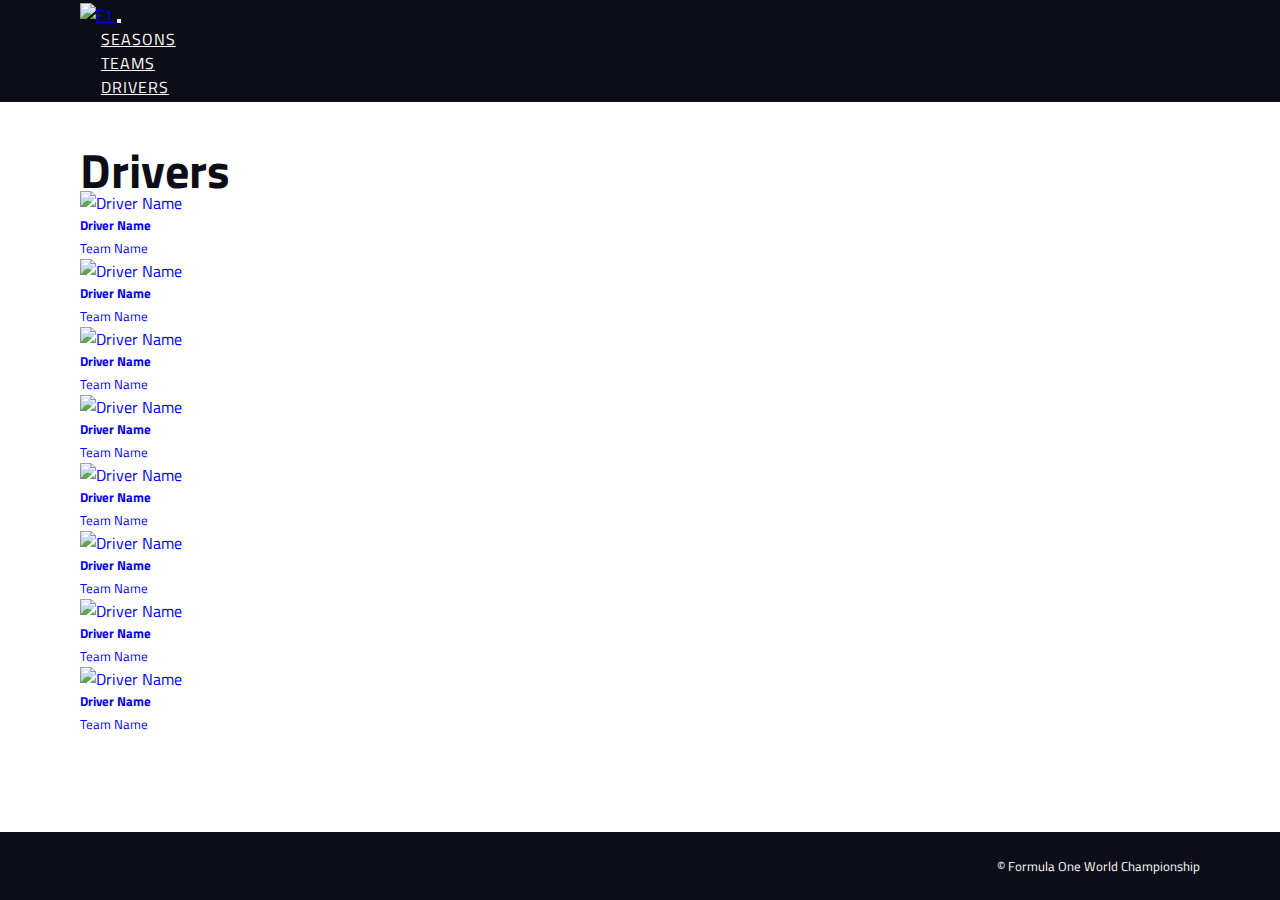
==== drivers.html @ e4238a66 "first commit" ====
<!DOCTYPE html>
<html lang="en">
<head>
    <meta charset="UTF-8">
    <meta name="viewport" content="width=device-width, initial-scale=1.0">
    <title>Formula 1</title>
    <link href="https://cdn.jsdelivr.net/npm/bootstrap@5.3.2/dist/css/bootstrap.min.css" rel="stylesheet" integrity="sha384-T3c6CoIi6uLrA9TneNEoa7RxnatzjcDSCmG1MXxSR1GAsXEV/Dwwykc2MPK8M2HN" crossorigin="anonymous">
    <link rel="stylesheet" href="./style.css">
    <link rel="preconnect" href="https://fonts.googleapis.com">
    <link rel="preconnect" href="https://fonts.gstatic.com" crossorigin>
    <link href="https://fonts.googleapis.com/css2?family=Titillium+Web:wght@200;300;400;600;700&display=swap" rel="stylesheet">
</head>
<body>

      <!-- Navbar Code -->


      <nav class="navbar navbar-expand-lg">
        <div class="container-fluid container">
          <a class="navbar-brand" href="./index.html">
            <img src="https://1000logos.net/wp-content/uploads/2021/06/F1-logo.png" alt="F1" width="150" height="80">
          </a>          
          <button class="navbar-toggler" type="button" data-bs-toggle="collapse" data-bs-target="#navbarNav" aria-controls="navbarNav" aria-expanded="false" aria-label="Toggle navigation">
            <span class="navbar-toggler-icon"></span>
          </button>
          <div class="collapse navbar-collapse" id="navbarNav">
            <ul class="navbar-nav">
              <li class="nav-item">
                <a class="nav-link" href="./season.html">Seasons</a>
              </li>
              <li class="nav-item">
                <a class="nav-link" href="./teams.html">Teams</a>
              </li>
              <li class="nav-item">
                <a class="nav-link" href="#">Drivers</a>
              </li>
            </ul>
          </div>
        </div>
      </nav>

        <!-- End Navbar Code -->


  



    <!-- Drivers Code -->
    <main>
    <h1 class="main__page-title">Drivers</h1>
    
    <div class="row row-cols-1 row-cols-md-4 g-5 main__page-container" >
        <div class="col">
          <a class="driver-detail__card" href="./driver_detail.html">
            <div class="card h-100">
              <img class="bd-placeholder-img card-img-top" width="100%" height="250" src="https://media.formula1.com/content/dam/fom-website/drivers/2023Drivers/verstappen.jpg.img.640.medium.jpg/1701270073824.jpg" alt="Driver Name" role="img" preserveAspectRatio="xMidYMid slice" focusable="false">
    
              <div class="card-body">
                <h5 class="card-title">Driver Name</h5>
              </div>
              <div class="card-footer">
                <small class="text-body-secondary">Team Name</small>
              </div>
            </div>
          </a>
        </div>
        
        <div class="col">
          <a class="driver-detail__card" href="./driver_detail.html">
            <div class="card h-100">
              <img class="bd-placeholder-img card-img-top" width="100%" height="250" src="https://media.formula1.com/content/dam/fom-website/drivers/2023Drivers/perez.jpg.img.1024.medium.jpg/1701087348785.jpg" alt="Driver Name" role="img" preserveAspectRatio="xMidYMid slice" focusable="false">
    
              <div class="card-body">
                <h5 class="card-title">Driver Name</h5>
              </div>
              <div class="card-footer">
                <small class="text-body-secondary">Team Name</small>
              </div>
            </div>
          </a>
        </div>

        <div class="col">
          <a class="driver-detail__card" href="./driver_detail.html">
            <div class="card h-100">
              <img class="bd-placeholder-img card-img-top" width="100%" height="250" src="https://media.formula1.com/content/dam/fom-website/drivers/2023Drivers/verstappen.jpg.img.640.medium.jpg/1701270073824.jpg" alt="Driver Name" role="img" preserveAspectRatio="xMidYMid slice" focusable="false">
    
              <div class="card-body">
                <h5 class="card-title">Driver Name</h5>
              </div>
              <div class="card-footer">
                <small class="text-body-secondary">Team Name</small>
              </div>
            </div>
          </a>
        </div>
        
        <div class="col">
          <a class="driver-detail__card" href="./driver_detail.html">
            <div class="card h-100">
              <img class="bd-placeholder-img card-img-top" width="100%" height="250" src="https://media.formula1.com/content/dam/fom-website/drivers/2023Drivers/perez.jpg.img.1024.medium.jpg/1701087348785.jpg" alt="Driver Name" role="img" preserveAspectRatio="xMidYMid slice" focusable="false">
    
              <div class="card-body">
                <h5 class="card-title">Driver Name</h5>
              </div>
              <div class="card-footer">
                <small class="text-body-secondary">Team Name</small>
              </div>
            </div>
          </a>
        </div>


        <div class="col">
          <a class="driver-detail__card" href="./driver_detail.html">
            <div class="card h-100">
              <img class="bd-placeholder-img card-img-top" width="100%" height="250" src="https://media.formula1.com/content/dam/fom-website/drivers/2023Drivers/verstappen.jpg.img.640.medium.jpg/1701270073824.jpg" alt="Driver Name" role="img" preserveAspectRatio="xMidYMid slice" focusable="false">
    
              <div class="card-body">
                <h5 class="card-title">Driver Name</h5>
              </div>
              <div class="card-footer">
                <small class="text-body-secondary">Team Name</small>
              </div>
            </div>
          </a>
        </div>
        
        <div class="col">
          <a class="driver-detail__card" href="./driver_detail.html">
            <div class="card h-100">
              <img class="bd-placeholder-img card-img-top" width="100%" height="250" src="https://media.formula1.com/content/dam/fom-website/drivers/2023Drivers/perez.jpg.img.1024.medium.jpg/1701087348785.jpg" alt="Driver Name" role="img" preserveAspectRatio="xMidYMid slice" focusable="false">
    
              <div class="card-body">
                <h5 class="card-title">Driver Name</h5>
              </div>
              <div class="card-footer">
                <small class="text-body-secondary">Team Name</small>
              </div>
            </div>
          </a>
        </div>


        <div class="col">
          <a class="driver-detail__card" href="./driver_detail.html">
            <div class="card h-100">
              <img class="bd-placeholder-img card-img-top" width="100%" height="250" src="https://media.formula1.com/content/dam/fom-website/drivers/2023Drivers/verstappen.jpg.img.640.medium.jpg/1701270073824.jpg" alt="Driver Name" role="img" preserveAspectRatio="xMidYMid slice" focusable="false">
    
              <div class="card-body">
                <h5 class="card-title">Driver Name</h5>
              </div>
              <div class="card-footer">
                <small class="text-body-secondary">Team Name</small>
              </div>
            </div>
          </a>
        </div>
        
        <div class="col">
          <a class="driver-detail__card" href="./driver_detail.html">
            <div class="card h-100">
              <img class="bd-placeholder-img card-img-top" width="100%" height="250" src="https://media.formula1.com/content/dam/fom-website/drivers/2023Drivers/perez.jpg.img.1024.medium.jpg/1701087348785.jpg" alt="Driver Name" role="img" preserveAspectRatio="xMidYMid slice" focusable="false">
    
              <div class="card-body">
                <h5 class="card-title">Driver Name</h5>
              </div>
              <div class="card-footer">
                <small class="text-body-secondary">Team Name</small>
              </div>
            </div>
          </a>
        </div>


        

    </div>  
    
    </main>     
      <!-- End Drivers Code -->

       <!-- Footer Code -->
    <footer>
        <span>© Formula One World Championship</span>
    </footer>
   
    <!-- End Footer Code -->

    

    <script src="https://cdn.jsdelivr.net/npm/bootstrap@5.3.2/dist/js/bootstrap.bundle.min.js" integrity="sha384-C6RzsynM9kWDrMNeT87bh95OGNyZPhcTNXj1NW7RuBCsyN/o0jlpcV8Qyq46cDfL" crossorigin="anonymous"></script>
</body>
</html>
---- style.css ----
:root {
    --very-dark-blue: hsl(240deg 27.78% 7.06%);
    --red-primary-color: hsl(0.24deg 100% 50%);
    --white-primary-color:hsl(0deg 0% 100%);
    --titillium-font: 'Titillium Web', sans-serif;
    
}

* {
    margin: 0;
    padding: 0;
    box-sizing: border-box;
}

body {
   font-family: var(--titillium-font); 
   background-color: var(--white-primary-color);
   color: var(--very-dark-blue);
   display: flex;
   flex-direction: column;
   min-height: 100vh;
}

/* NAVBAR */

.navbar {
    background-color: var(--very-dark-blue);
    padding: 0.2rem 5rem;

} 

.navbar .nav-link {
    color: var(--white-primary-color);
    letter-spacing: 1px;
    margin-left: 1.3rem;
    text-transform: uppercase;
}

.navbar .container-fluid {
    padding: 0;
    margin: 0;
}

.navbar .nav-link:hover {
    color: var(--white-primary-color);
    opacity: 0.75;
}

/* MAIN */

main {
    margin: 2rem 5rem; 
    margin-bottom: 4rem; 
}

main .main__page-title {
    font-weight: 700;
    font-size: 3rem;
    margin-bottom: 0;
}

main .main__page-container {
    margin-top: -1rem;
}

main .card-img-top{
    object-fit: cover;
}

main .btn-primary {
    background-color: var(--very-dark-blue);
    color: var(--white-primary-color);
    border: var(--very-dark-blue);
    padding: 0.7rem 0.9rem;
}

main .btn-primary:hover{
    background-color: var(--red-primary-color);
    opacity: 0.75;
    color: var(--white-primary-color);
    border: var(--very-dark-blue);
}

.btn-check:checked+.btn, .btn.active, .btn.show, .btn:first-child:active, :not(.btn-check)+.btn:active  {
    padding: 0.6rem 0.8rem;
    background-color: var(--red-primary-color);
    opacity: 0.75;
    color: var(--white-primary-color);
    border: var(--very-dark-blue);
}


/* INDEX */
.main__index {
    padding: 0;
    margin: 0;
}

.main__index .main__img-container {
    width: 100%;
    height: auto;
    background-color: var(--red-primary-color);
    overflow: hidden;
}


.main__index .main__img-container .carousel-indicators {
    margin-bottom: 3rem;
}

.main__index .main__img-container .carousel-caption {
    padding-bottom: 7rem;
}


.main__index .main__img-container h5 {
    font-size: 3rem;
    font-weight: 600;
    color: var(--white-primary-color);
}


.main__index .main__img-container img {
    object-fit: cover;
    width: 100%;
}

.main__index .row {
    margin: 1rem 4rem 4rem;
}

.main__index .card-title {
    font-weight: 600;
}

/* TEAMS */
.container__team {
    padding-top: 1rem;
}

.container__team .card {
    padding: 0.5rem 1rem 1rem;    
}

.container__team .card-body {
    display: flex;
    justify-content: space-between;
    align-items: center;
}

.container__team .card-body h5 {
    font-size: 28px;
    font-weight: bold; 
}

.main__page-container .team-detail__card {
    text-decoration: none;
}

.main__page-container .team-detail__card:hover {
    text-decoration: none;
    display: block;
    box-shadow: 8px 8px 16px -10px rgba(0,0,0,0.75);
}


/* DRIVERS */

.main__page-container .driver-detail__card {
    text-decoration: none;
}

.main__page-container .driver-detail__card:hover {
    text-decoration: none;
    display: block;
    box-shadow: 8px 8px 16px -10px rgba(0,0,0,0.75);
}

/* DRIVER DETAIL*/

main .container__driver--details {
    display: grid;
    grid-template-columns: 1fr 2fr;
    margin: 2rem 1rem 0rem 0rem;
    padding: 0;
    column-gap: 2rem;
}

main .container__driver--details .driver_img {
    overflow: hidden;
    display: grid;
    justify-content: center;
    align-content: center;
}

main .container__driver--details .driver_img img {
    object-fit: cover;
}

main .container__driver--details .driver_description {
    display: grid;
    align-items: center;
}

main .container__driver--details .driver_description table {
    margin: 0;
}


/* TEAM DETAIL*/


main .container__team--details {
    display: grid;
    grid-template-columns: 1fr 2fr;
    margin: 2rem 1rem 0rem 0rem;
    padding: 0;
    column-gap: 2rem;
}

main .container__team--details .team_img {
    overflow: hidden;
    display: grid;
    justify-content: center;
    align-content: center;
}

main .container__team--details .team_img img {
    /* object-fit: cover; */
}



/* SEASON */

.main__page-container .btn-group {
    margin-top: 1rem;
    margin-bottom: 1rem;
}

.main__page-container .table {
    margin-top: 1rem;
    font-size: small;
}


/* FOOTER */

footer {
    background-color: var(--very-dark-blue);
    color: var(--white-primary-color);
    padding: 1.5rem 5rem;
    display: flex;
    justify-content: flex-end;
    margin-top: auto;
}

footer span {
    font-size: small;
}
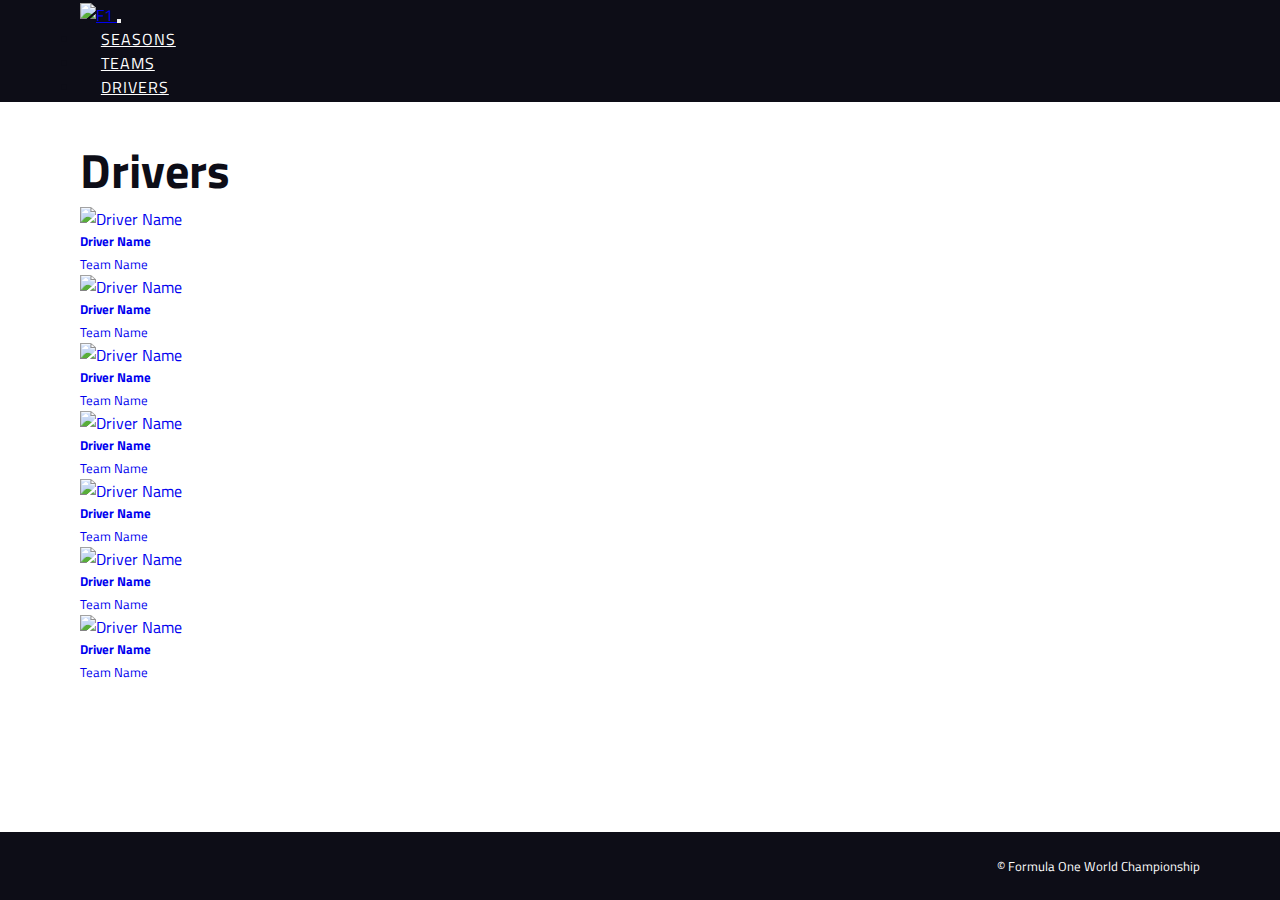
==== commit eccb54e3: "media queries added" ====
--- a/drivers.html
+++ b/drivers.html
@@ -50,7 +50,7 @@
     <main>
     <h1 class="main__page-title">Drivers</h1>
     
-    <div class="row row-cols-1 row-cols-md-4 g-5 main__page-container" >
+    <div class="row row-cols-1 row-cols-lg-4 row-cols-md-3 row-cols-sm-1  g-4 main__page-container" >
         <div class="col">
           <a class="driver-detail__card" href="./driver_detail.html">
             <div class="card h-100">
--- a/style.css
+++ b/style.css
@@ -81,6 +81,10 @@
     border: var(--very-dark-blue);
 }
 
+main .main__page-container {
+    padding-top: 1rem;
+}
+
 .btn-check:checked+.btn, .btn.active, .btn.show, .btn:first-child:active, :not(.btn-check)+.btn:active  {
     padding: 0.6rem 0.8rem;
     background-color: var(--red-primary-color);
@@ -96,10 +100,14 @@
     margin: 0;
 }
 
+.row-cols-1>*:first-child,
+.main__index .main__img-subcontainers #season_2023_card {
+    display: none;
+}
+
 .main__index .main__img-container {
     width: 100%;
     height: auto;
-    background-color: var(--red-primary-color);
     overflow: hidden;
 }
 
@@ -259,3 +267,108 @@
     font-size: small;
 }
 
+
+
+
+@media screen and (max-width: 784px) {
+    .row-cols-md-4>* {
+        padding-right: 0;
+    }
+}
+
+@media screen and (max-width: 768px) {
+    
+    .main__index .row {
+        margin: 1rem 2rem 2rem;
+    } 
+
+    .main__index .main__img-container img {
+        height: auto;
+    }
+
+    .main__index .main__img-container {
+        display: none;
+    }
+
+    .row-cols-1>*:first-child,
+    .main__index .main__img-subcontainers .season_2023_card {
+        display: block;
+    }
+   
+    main .main__page-title {
+        font-size: 2.5rem;
+    }
+    
+    .main__page-container .table {
+        font-size: x-small;
+    }
+
+    .btn-group>.btn-group:not(:first-child), .btn-group>:not(.btn-check:first-child)+.btn {
+        font-size: small;
+    }
+
+    main .card-img-top {
+        object-fit: contain;
+    }
+
+}
+
+@media screen and (max-width: 425px) {
+    .navbar {
+        padding: 0.2rem 2rem;
+    }
+
+    .main__index .row {
+        margin: 0rem 0.5rem 1rem;
+    }
+
+    main {
+        margin: 2rem 2rem;
+        margin-bottom: 2rem;
+    }
+    
+    p {
+        font-size: small;
+    }
+
+    main .btn-primary {
+        font-size: small;
+    }
+
+    footer {
+        justify-content: center;
+    }
+
+    main .container__driver--details {
+        display: grid;
+        grid-template-columns: auto;
+        margin: 2rem 0rem;
+        padding: 0;
+        row-gap: 2rem;
+    }
+
+    main .main__page-title {
+        font-size: 2rem;
+    }
+    
+    .main__page-container .table {
+        font-size: xx-small;
+    }
+
+    .main__page-container .btn-group {
+        width: 100%;
+    }
+
+    main .main__page-title {
+        font-size: 2rem;
+        text-align: center;
+    }
+
+    .container__team .card {
+        padding: 1rem 1rem 0rem;
+    }
+
+    .container__team .card-body {
+        padding: 0;
+    }
+}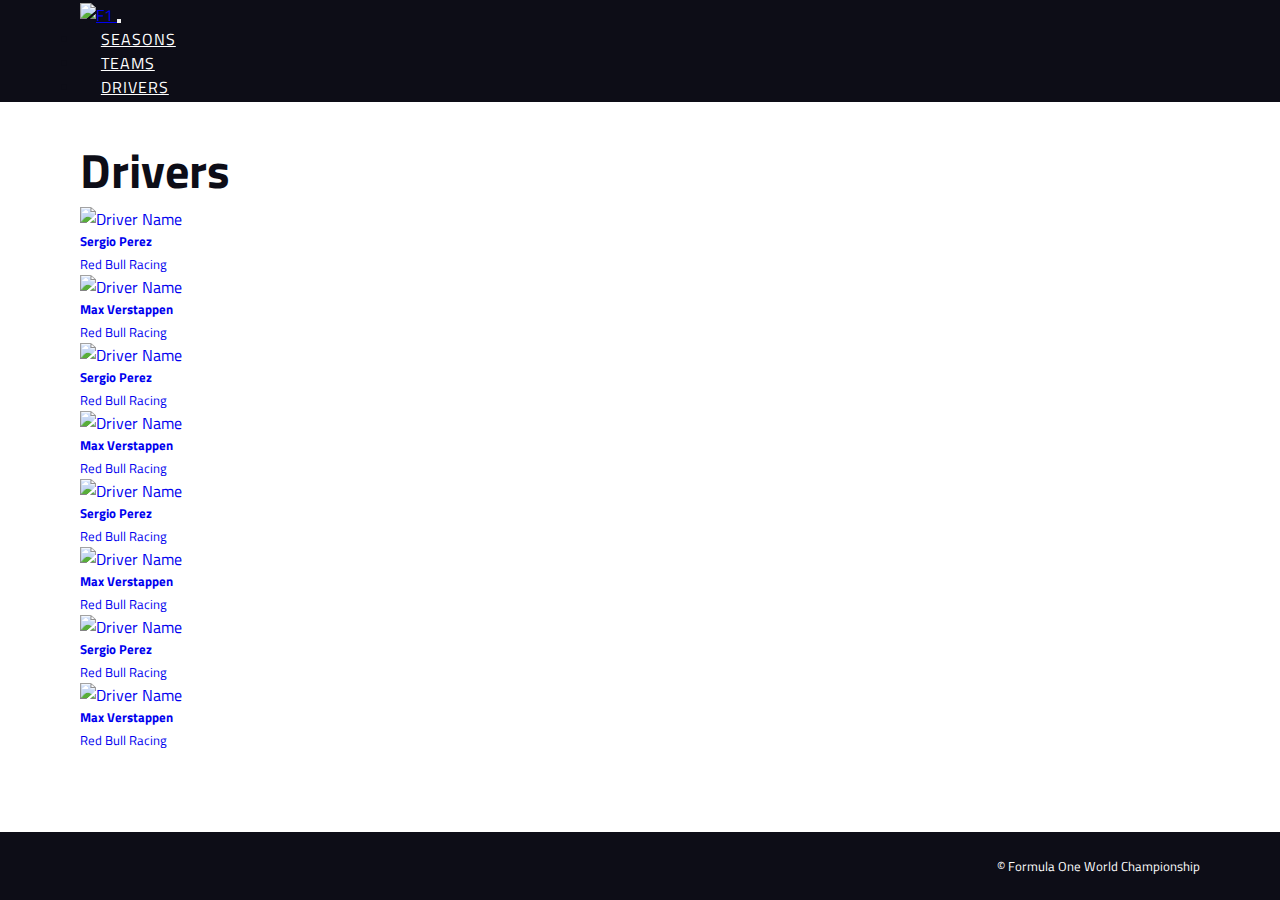
==== commit b301cf5a: "data added" ====
--- a/drivers.html
+++ b/drivers.html
@@ -57,124 +57,135 @@
               <img class="bd-placeholder-img card-img-top" width="100%" height="250" src="https://media.formula1.com/content/dam/fom-website/drivers/2023Drivers/verstappen.jpg.img.640.medium.jpg/1701270073824.jpg" alt="Driver Name" role="img" preserveAspectRatio="xMidYMid slice" focusable="false">
     
               <div class="card-body">
-                <h5 class="card-title">Driver Name</h5>
-              </div>
-              <div class="card-footer">
-                <small class="text-body-secondary">Team Name</small>
-              </div>
-            </div>
-          </a>
-        </div>
-        
-        <div class="col">
-          <a class="driver-detail__card" href="./driver_detail.html">
-            <div class="card h-100">
-              <img class="bd-placeholder-img card-img-top" width="100%" height="250" src="https://media.formula1.com/content/dam/fom-website/drivers/2023Drivers/perez.jpg.img.1024.medium.jpg/1701087348785.jpg" alt="Driver Name" role="img" preserveAspectRatio="xMidYMid slice" focusable="false">
-    
-              <div class="card-body">
-                <h5 class="card-title">Driver Name</h5>
-              </div>
-              <div class="card-footer">
-                <small class="text-body-secondary">Team Name</small>
-              </div>
-            </div>
-          </a>
-        </div>
-
-        <div class="col">
-          <a class="driver-detail__card" href="./driver_detail.html">
-            <div class="card h-100">
-              <img class="bd-placeholder-img card-img-top" width="100%" height="250" src="https://media.formula1.com/content/dam/fom-website/drivers/2023Drivers/verstappen.jpg.img.640.medium.jpg/1701270073824.jpg" alt="Driver Name" role="img" preserveAspectRatio="xMidYMid slice" focusable="false">
-    
-              <div class="card-body">
-                <h5 class="card-title">Driver Name</h5>
-              </div>
-              <div class="card-footer">
-                <small class="text-body-secondary">Team Name</small>
-              </div>
-            </div>
-          </a>
-        </div>
-        
-        <div class="col">
-          <a class="driver-detail__card" href="./driver_detail.html">
-            <div class="card h-100">
-              <img class="bd-placeholder-img card-img-top" width="100%" height="250" src="https://media.formula1.com/content/dam/fom-website/drivers/2023Drivers/perez.jpg.img.1024.medium.jpg/1701087348785.jpg" alt="Driver Name" role="img" preserveAspectRatio="xMidYMid slice" focusable="false">
-    
-              <div class="card-body">
-                <h5 class="card-title">Driver Name</h5>
-              </div>
-              <div class="card-footer">
-                <small class="text-body-secondary">Team Name</small>
-              </div>
-            </div>
-          </a>
-        </div>
-
-
-        <div class="col">
-          <a class="driver-detail__card" href="./driver_detail.html">
-            <div class="card h-100">
-              <img class="bd-placeholder-img card-img-top" width="100%" height="250" src="https://media.formula1.com/content/dam/fom-website/drivers/2023Drivers/verstappen.jpg.img.640.medium.jpg/1701270073824.jpg" alt="Driver Name" role="img" preserveAspectRatio="xMidYMid slice" focusable="false">
-    
-              <div class="card-body">
-                <h5 class="card-title">Driver Name</h5>
-              </div>
-              <div class="card-footer">
-                <small class="text-body-secondary">Team Name</small>
-              </div>
-            </div>
-          </a>
-        </div>
-        
-        <div class="col">
-          <a class="driver-detail__card" href="./driver_detail.html">
-            <div class="card h-100">
-              <img class="bd-placeholder-img card-img-top" width="100%" height="250" src="https://media.formula1.com/content/dam/fom-website/drivers/2023Drivers/perez.jpg.img.1024.medium.jpg/1701087348785.jpg" alt="Driver Name" role="img" preserveAspectRatio="xMidYMid slice" focusable="false">
-    
-              <div class="card-body">
-                <h5 class="card-title">Driver Name</h5>
-              </div>
-              <div class="card-footer">
-                <small class="text-body-secondary">Team Name</small>
-              </div>
-            </div>
-          </a>
-        </div>
-
-
-        <div class="col">
-          <a class="driver-detail__card" href="./driver_detail.html">
-            <div class="card h-100">
-              <img class="bd-placeholder-img card-img-top" width="100%" height="250" src="https://media.formula1.com/content/dam/fom-website/drivers/2023Drivers/verstappen.jpg.img.640.medium.jpg/1701270073824.jpg" alt="Driver Name" role="img" preserveAspectRatio="xMidYMid slice" focusable="false">
-    
-              <div class="card-body">
-                <h5 class="card-title">Driver Name</h5>
-              </div>
-              <div class="card-footer">
-                <small class="text-body-secondary">Team Name</small>
-              </div>
-            </div>
-          </a>
-        </div>
-        
-        <div class="col">
-          <a class="driver-detail__card" href="./driver_detail.html">
-            <div class="card h-100">
-              <img class="bd-placeholder-img card-img-top" width="100%" height="250" src="https://media.formula1.com/content/dam/fom-website/drivers/2023Drivers/perez.jpg.img.1024.medium.jpg/1701087348785.jpg" alt="Driver Name" role="img" preserveAspectRatio="xMidYMid slice" focusable="false">
-    
-              <div class="card-body">
-                <h5 class="card-title">Driver Name</h5>
-              </div>
-              <div class="card-footer">
-                <small class="text-body-secondary">Team Name</small>
-              </div>
-            </div>
-          </a>
-        </div>
-
-
-        
+                <h5 class="card-title">Max Verstappen</h5>
+              </div>
+              <div class="card-footer">
+                <small class="text-body-secondary">Red Bull Racing</small>
+              </div>
+            </div>
+          </a>
+        </div>
+        
+        <div class="col">
+          <a class="driver-detail__card" href="./driver_detail.html">
+            <div class="card h-100">
+              <img class="bd-placeholder-img card-img-top" width="100%" height="250" src="https://media.formula1.com/content/dam/fom-website/drivers/2023Drivers/perez.jpg.img.1024.medium.jpg/1701087348785.jpg" alt="Driver Name" role="img" preserveAspectRatio="xMidYMid slice" focusable="false">
+    
+              <div class="card-body">
+                <h5 class="card-title">Sergio Perez</h5>
+              </div>
+              <div class="card-footer">
+                <small class="text-body-secondary">Red Bull Racing</small>
+              </div>
+            </div>
+          </a>
+        </div>
+
+        <div class="col">
+          <a class="driver-detail__card" href="./driver_detail.html">
+            <div class="card h-100">
+              <img class="bd-placeholder-img card-img-top" width="100%" height="250" src="https://media.formula1.com/content/dam/fom-website/drivers/2023Drivers/verstappen.jpg.img.640.medium.jpg/1701270073824.jpg" alt="Driver Name" role="img" preserveAspectRatio="xMidYMid slice" focusable="false">
+    
+              <div class="card-body">
+                <h5 class="card-title">Max Verstappen</h5>
+              </div>
+              <div class="card-footer">
+                <small class="text-body-secondary">Red Bull Racing</small>
+              </div>
+            </div>
+          </a>
+        </div>
+        
+        <div class="col">
+          <a class="driver-detail__card" href="./driver_detail.html">
+            <div class="card h-100">
+              <img class="bd-placeholder-img card-img-top" width="100%" height="250" src="https://media.formula1.com/content/dam/fom-website/drivers/2023Drivers/perez.jpg.img.1024.medium.jpg/1701087348785.jpg" alt="Driver Name" role="img" preserveAspectRatio="xMidYMid slice" focusable="false">
+    
+              <div class="card-body">
+                <h5 class="card-title">Sergio Perez</h5>
+              </div>
+              <div class="card-footer">
+                <small class="text-body-secondary">Red Bull Racing</small>
+              </div>
+            </div>
+          </a>
+        </div>
+
+        <div class="col">
+          <a class="driver-detail__card" href="./driver_detail.html">
+            <div class="card h-100">
+              <img class="bd-placeholder-img card-img-top" width="100%" height="250" src="https://media.formula1.com/content/dam/fom-website/drivers/2023Drivers/verstappen.jpg.img.640.medium.jpg/1701270073824.jpg" alt="Driver Name" role="img" preserveAspectRatio="xMidYMid slice" focusable="false">
+    
+              <div class="card-body">
+                <h5 class="card-title">Max Verstappen</h5>
+              </div>
+              <div class="card-footer">
+                <small class="text-body-secondary">Red Bull Racing</small>
+              </div>
+            </div>
+          </a>
+        </div>
+        
+        <div class="col">
+          <a class="driver-detail__card" href="./driver_detail.html">
+            <div class="card h-100">
+              <img class="bd-placeholder-img card-img-top" width="100%" height="250" src="https://media.formula1.com/content/dam/fom-website/drivers/2023Drivers/perez.jpg.img.1024.medium.jpg/1701087348785.jpg" alt="Driver Name" role="img" preserveAspectRatio="xMidYMid slice" focusable="false">
+    
+              <div class="card-body">
+                <h5 class="card-title">Sergio Perez</h5>
+              </div>
+              <div class="card-footer">
+                <small class="text-body-secondary">Red Bull Racing</small>
+              </div>
+            </div>
+          </a>
+        </div>
+
+        <div class="col">
+          <a class="driver-detail__card" href="./driver_detail.html">
+            <div class="card h-100">
+              <img class="bd-placeholder-img card-img-top" width="100%" height="250" src="https://media.formula1.com/content/dam/fom-website/drivers/2023Drivers/verstappen.jpg.img.640.medium.jpg/1701270073824.jpg" alt="Driver Name" role="img" preserveAspectRatio="xMidYMid slice" focusable="false">
+    
+              <div class="card-body">
+                <h5 class="card-title">Max Verstappen</h5>
+              </div>
+              <div class="card-footer">
+                <small class="text-body-secondary">Red Bull Racing</small>
+              </div>
+            </div>
+          </a>
+        </div>
+        
+        <div class="col">
+          <a class="driver-detail__card" href="./driver_detail.html">
+            <div class="card h-100">
+              <img class="bd-placeholder-img card-img-top" width="100%" height="250" src="https://media.formula1.com/content/dam/fom-website/drivers/2023Drivers/perez.jpg.img.1024.medium.jpg/1701087348785.jpg" alt="Driver Name" role="img" preserveAspectRatio="xMidYMid slice" focusable="false">
+    
+              <div class="card-body">
+                <h5 class="card-title">Sergio Perez</h5>
+              </div>
+              <div class="card-footer">
+                <small class="text-body-secondary">Red Bull Racing</small>
+              </div>
+            </div>
+          </a>
+        </div>
+
+        <div class="col">
+          <a class="driver-detail__card" href="./driver_detail.html">
+            <div class="card h-100">
+              <img class="bd-placeholder-img card-img-top" width="100%" height="250" src="https://media.formula1.com/content/dam/fom-website/drivers/2023Drivers/verstappen.jpg.img.640.medium.jpg/1701270073824.jpg" alt="Driver Name" role="img" preserveAspectRatio="xMidYMid slice" focusable="false">
+    
+              <div class="card-body">
+                <h5 class="card-title">Max Verstappen</h5>
+              </div>
+              <div class="card-footer">
+                <small class="text-body-secondary">Red Bull Racing</small>
+              </div>
+            </div>
+          </a>
+        </div>
+           
 
     </div>  
     
